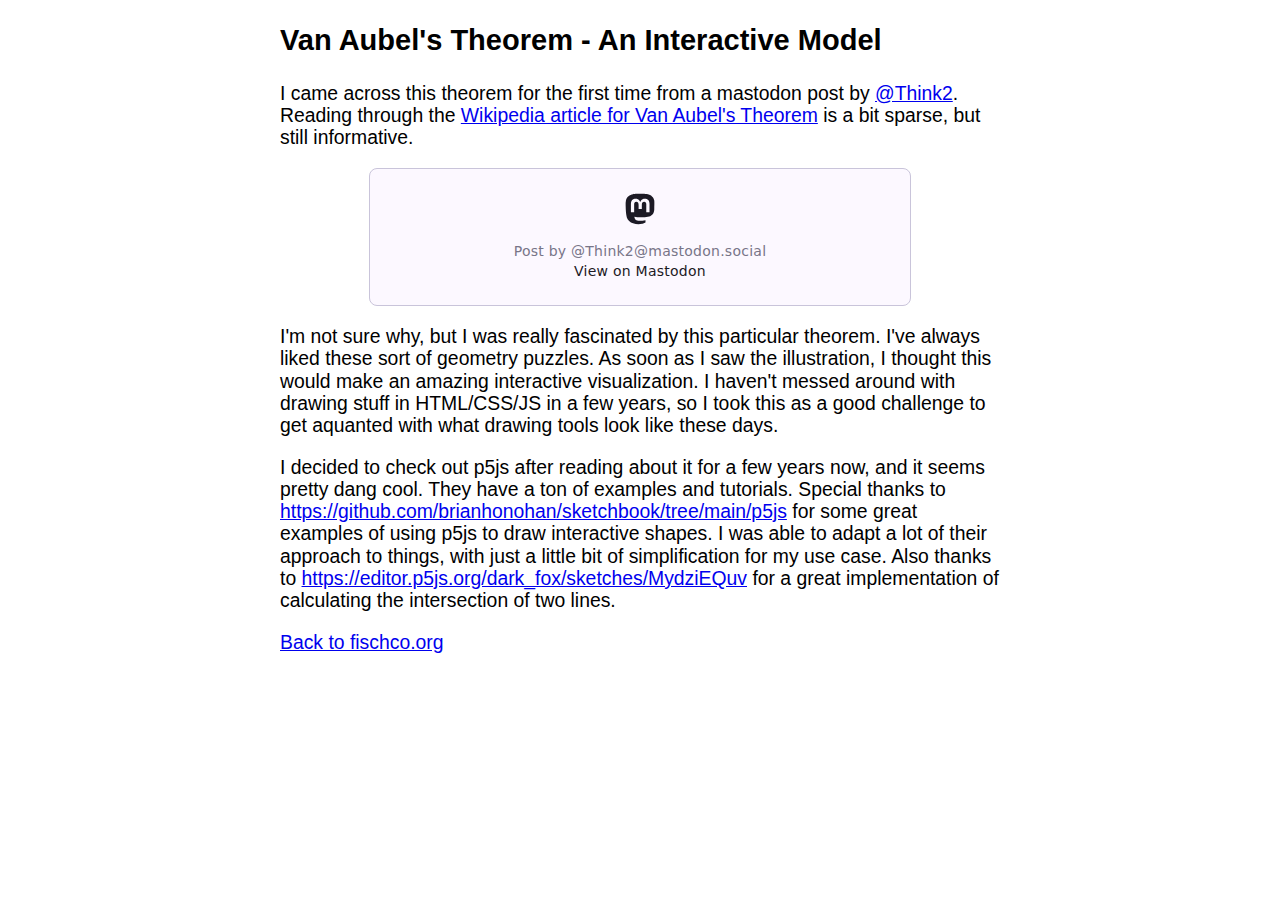
==== html/index.html @ 66f51aa8 "Initial working version" ====
<!DOCTYPE html>
<html lang="en">

<head>
    <title>Van Aubel's Theorem - An Interactive Model</title>
    <script src="js/p5.js"></script>
    <link rel="stylesheet" type="text/css" href="style.css">

    <script src="js/utils.js" charset="utf-8"></script>
    <script src="js/line_segment.js" charset="utf-8"></script>
    <script src="js/point.js" charset="utf-8"></script>
    <script src="js/box.js" charset="utf-8"></script>

    <meta charset="utf-8" />
</head>

<body>
    <main class="container-md">
        <h2>Van Aubel's Theorem - An Interactive Model</h2>

        <div id="p5canvas"></div>

        <p>
            I came across this theorem for the first time from a mastodon post by <a href="https://mastodon.social/@Think2">@Think2</a>.
            Reading through the <a href="https://en.wikipedia.org/wiki/Van_Aubel's_theorem">Wikipedia article for Van Aubel's Theorem</a>
            is a bit sparse, but still informative. 
        </p>

        <blockquote class="mastodon-embed" data-embed-url="https://mastodon.social/@Think2/113147013511793409/embed"
            style="background: #FCF8FF; border-radius: 8px; border: 1px solid #C9C4DA; margin: 0 auto; max-width: 540px; min-width: 270px; overflow: hidden; padding: 0;">
            <a href="https://mastodon.social/@Think2/113147013511793409" target="_blank"
                style="align-items: center; color: #1C1A25; display: flex; flex-direction: column; font-family: system-ui, -apple-system, BlinkMacSystemFont, 'Segoe UI', Oxygen, Ubuntu, Cantarell, 'Fira Sans', 'Droid Sans', 'Helvetica Neue', Roboto, sans-serif; font-size: 14px; justify-content: center; letter-spacing: 0.25px; line-height: 20px; padding: 24px; text-decoration: none;">
                <svg xmlns="http://www.w3.org/2000/svg" xmlns:xlink="http://www.w3.org/1999/xlink" width="32"
                    height="32" viewBox="0 0 79 75">
                    <path
                        d="M74.7135 16.6043C73.6199 8.54587 66.5351 2.19527 58.1366 0.964691C56.7196 0.756754 51.351 0 38.9148 0H38.822C26.3824 0 23.7135 0.756754 22.2966 0.964691C14.1319 2.16118 6.67571 7.86752 4.86669 16.0214C3.99657 20.0369 3.90371 24.4888 4.06535 28.5726C4.29578 34.4289 4.34049 40.275 4.877 46.1075C5.24791 49.9817 5.89495 53.8251 6.81328 57.6088C8.53288 64.5968 15.4938 70.4122 22.3138 72.7848C29.6155 75.259 37.468 75.6697 44.9919 73.971C45.8196 73.7801 46.6381 73.5586 47.4475 73.3063C49.2737 72.7302 51.4164 72.086 52.9915 70.9542C53.0131 70.9384 53.0308 70.9178 53.0433 70.8942C53.0558 70.8706 53.0628 70.8445 53.0637 70.8179V65.1661C53.0634 65.1412 53.0574 65.1167 53.0462 65.0944C53.035 65.0721 53.0189 65.0525 52.9992 65.0371C52.9794 65.0218 52.9564 65.011 52.9318 65.0056C52.9073 65.0002 52.8819 65.0003 52.8574 65.0059C48.0369 66.1472 43.0971 66.7193 38.141 66.7103C29.6118 66.7103 27.3178 62.6981 26.6609 61.0278C26.1329 59.5842 25.7976 58.0784 25.6636 56.5486C25.6622 56.5229 25.667 56.4973 25.6775 56.4738C25.688 56.4502 25.7039 56.4295 25.724 56.4132C25.7441 56.397 25.7678 56.3856 25.7931 56.3801C25.8185 56.3746 25.8448 56.3751 25.8699 56.3816C30.6101 57.5151 35.4693 58.0873 40.3455 58.086C41.5183 58.086 42.6876 58.086 43.8604 58.0553C48.7647 57.919 53.9339 57.6701 58.7591 56.7361C58.8794 56.7123 58.9998 56.6918 59.103 56.6611C66.7139 55.2124 73.9569 50.665 74.6929 39.1501C74.7204 38.6967 74.7892 34.4016 74.7892 33.9312C74.7926 32.3325 75.3085 22.5901 74.7135 16.6043ZM62.9996 45.3371H54.9966V25.9069C54.9966 21.8163 53.277 19.7302 49.7793 19.7302C45.9343 19.7302 44.0083 22.1981 44.0083 27.0727V37.7082H36.0534V27.0727C36.0534 22.1981 34.124 19.7302 30.279 19.7302C26.8019 19.7302 25.0651 21.8163 25.0617 25.9069V45.3371H17.0656V25.3172C17.0656 21.2266 18.1191 17.9769 20.2262 15.568C22.3998 13.1648 25.2509 11.9308 28.7898 11.9308C32.8859 11.9308 35.9812 13.492 38.0447 16.6111L40.036 19.9245L42.0308 16.6111C44.0943 13.492 47.1896 11.9308 51.2788 11.9308C54.8143 11.9308 57.6654 13.1648 59.8459 15.568C61.9529 17.9746 63.0065 21.2243 63.0065 25.3172L62.9996 45.3371Z"
                        fill="currentColor" />
                </svg>
                <div style="color: #787588; margin-top: 16px;">Post by @Think2@mastodon.social</div>
                <div style="font-weight: 500;">View on Mastodon</div>
            </a> </blockquote>
        <script data-allowed-prefixes="https://mastodon.social/" async src="https://mastodon.social/embed.js"></script>

        <p>
            I'm not sure why, but I was really fascinated by this particular theorem. I've always liked these sort of 
            geometry puzzles. As soon as I saw the illustration, I thought this would make an amazing interactive 
            visualization. I haven't messed around with drawing stuff in HTML/CSS/JS in a few years, so I took this as 
            a good challenge to get aquanted with what drawing tools look like these days.
        </p>

        <p>
            I decided to check out p5js after reading about it for a few years now, and it seems pretty dang cool. They
            have a ton of examples and tutorials. Special thanks to 
            <a href="https://github.com/brianhonohan/sketchbook/tree/main/p5js">https://github.com/brianhonohan/sketchbook/tree/main/p5js</a>
            for some great examples of using p5js to draw interactive shapes. I was able to adapt a lot of their approach to
            things, with just a little bit of simplification for my use case.  Also thanks to 
            <a href="https://editor.p5js.org/dark_fox/sketches/MydziEQuv">https://editor.p5js.org/dark_fox/sketches/MydziEQuv</a> for a 
            great implementation of calculating the intersection of two lines.
        </p>

        <p>
            <a href="https://www.fischco.org/">Back to fischco.org</a>
        </p>

    </main>
    <script src="js/van_aubel.js" charset="utf-8"></script>
</body>

</html>
---- html/style.css ----
:root {
  --blue: #0c234b;
  --red: #ab0520;
  --white: #fff;
  --bloom: #ef4056;
  --chili: #8b0015;
  --sky: #81d3eb;
  --oasis: #378dbd;
  --azurite: #1e5288;
  --midnight: #001c48;
  --cool-gray: #e2e9eb;
  --warm-gray: #f4ede5;
  --leaf: #70b865;
  --river: #007d84;
  --silver: #9eabae;
  --mesa: #a95c42;
  --ash: #403635;
  --sage: #4a634e;
  --black: #000;
  --success: #70b865;
  --info: #81d3eb;
  --warning: #f19e1f;
  --danger: #a95c42;
  --light: #dee2e6;
  --dark: #343a40;
  --breakpoint-xs: 0;
  --breakpoint-sm: 576px;
  --breakpoint-md: 768px;
  --breakpoint-lg: 992px;
  --breakpoint-xl: 1200px;
  --font-family-sans-serif: proxima-nova, calibri, -apple-system, BlinkMacSystemFont, "Segoe UI", Roboto, "Helvetica Neue", Arial, "Noto Sans", sans-serif, "Apple Color Emoji", "Segoe UI Emoji", "Segoe UI Symbol", "Noto Color Emoji";
  --font-family-monospace: SFMono-Regular, Menlo, Monaco, Consolas, "Liberation Mono", "Courier New", monospace
}

html, body {
  margin: 0;
  padding: 0;
  font-family: sans-serif;
  font-size: 1.1rem;
  line-height: 1.15;
}

canvas {
  display: block;
  margin: 0 auto;
}

.container, .container-fluid, .container-lg, .container-md, .container-sm, .container-xl {
  width: 100%;
  padding-right: 15px;
  padding-left: 15px;
  margin-right: auto;
  margin-left:auto
}

@media (min-width: 576px) {
  .container, .container-sm {
      max-width:540px
  }
}

@media (min-width: 768px) {
  .container, .container-md, .container-sm {
      max-width:720px
  }
}
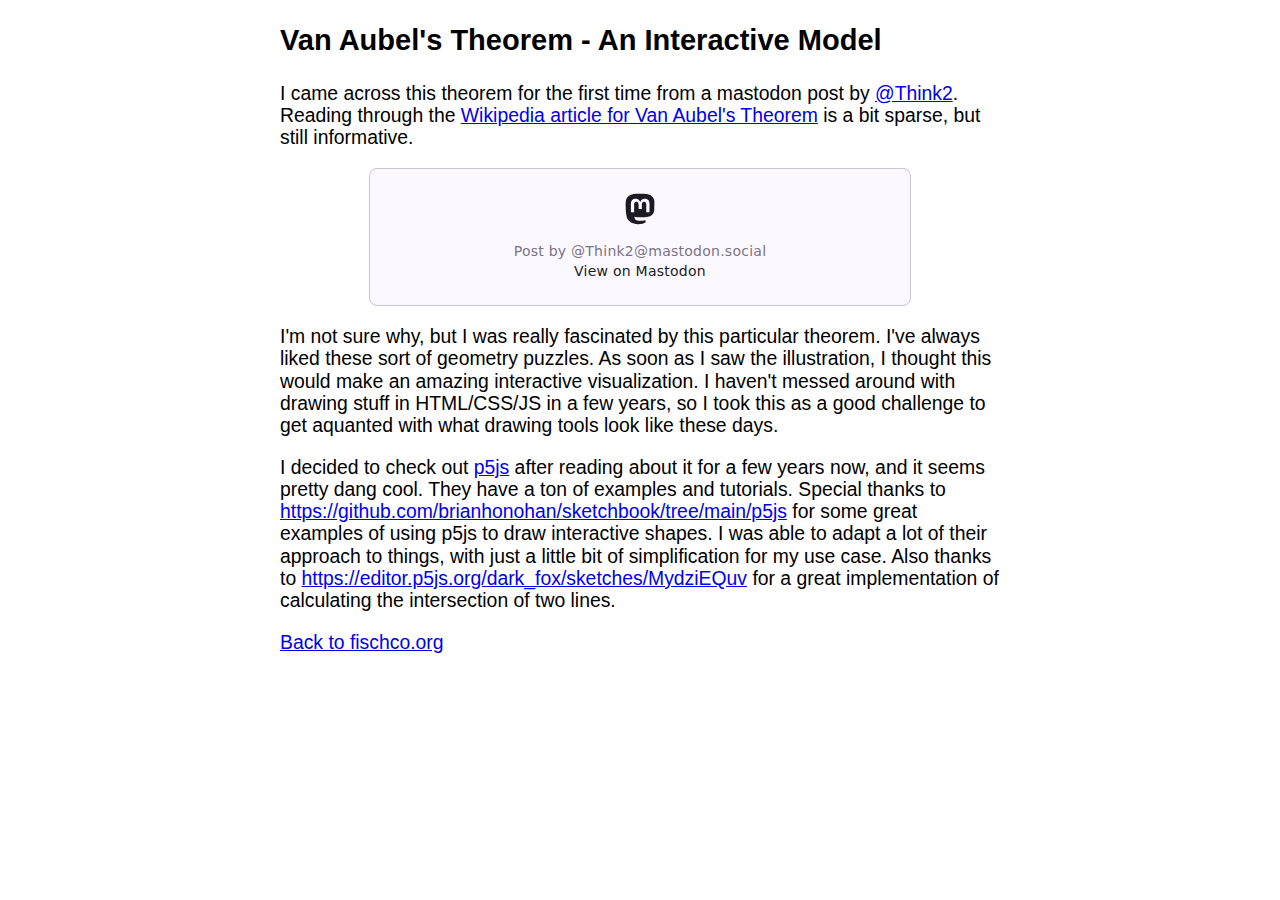
==== commit fe67e5df: "p5js link" ====
--- a/html/index.html
+++ b/html/index.html
@@ -49,7 +49,7 @@
         </p>
 
         <p>
-            I decided to check out p5js after reading about it for a few years now, and it seems pretty dang cool. They
+            I decided to check out <a href="https://p5js.org/examples/">p5js</a> after reading about it for a few years now, and it seems pretty dang cool. They
             have a ton of examples and tutorials. Special thanks to 
             <a href="https://github.com/brianhonohan/sketchbook/tree/main/p5js">https://github.com/brianhonohan/sketchbook/tree/main/p5js</a>
             for some great examples of using p5js to draw interactive shapes. I was able to adapt a lot of their approach to
